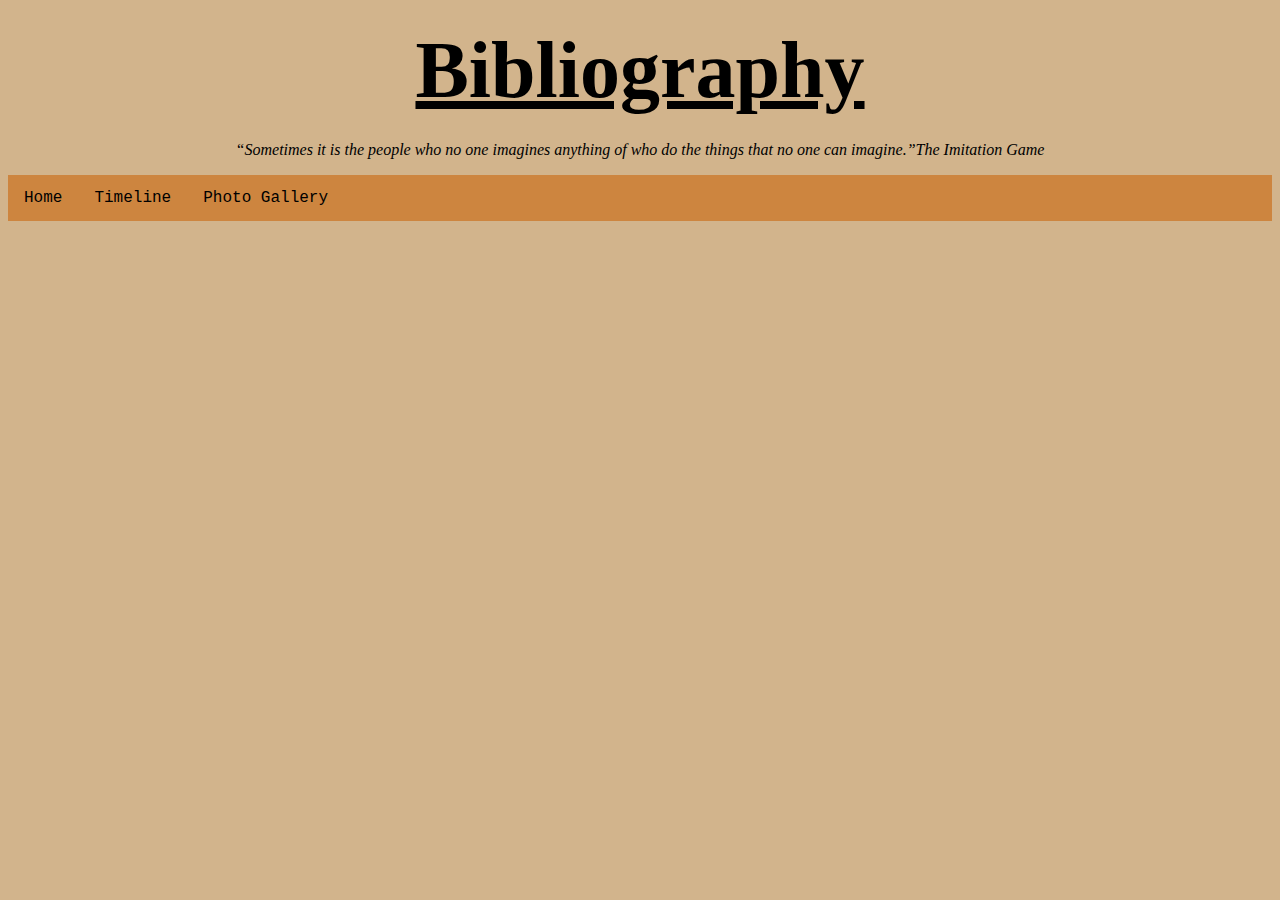
==== Bibliography.html @ a3fca30b "restructuring home page" ====
<!DOCTYPE html>
<html>
  <head>
    <meta charset="utf-8">
    <meta name="viewport" content="width=device-width">
    <title>Timeline</title>
    <link href="style.css" rel="stylesheet" type="text/css" />
  </head>
  <body>
    <h4 class="header"> <u>Bibliography</u> </h4>
    <p style="text-align:center;"><i><q>Sometimes it is the people who no one imagines anything of who do the things that no one can imagine.</q>The Imitation Game</i></p>
    <div class="topnav">
      <a href="https://Assignment-2-Alan-Turing-Website.alvinding11.repl.co">Home</a>
      <a href="https://assignment-2-alan-turing-website.alvinding11.repl.co/Timeline.html">Timeline</a>
      <a href="https://assignment-2-alan-turing-website.alvinding11.repl.co/PhotoGalla.html">Photo Gallery</a>
    </div>
    <script src="script.js"></script>
  </body>
</html>
---- style.css ----
body {
  background-color: tan;
}

table,
th,
td {
  border: 3px solid black;
  border-collapse: collapse;
  text-align: center;
  font-family: garamond, serif;
  font-weight: bold;
  padding: 5px;
}

div.list {
  font-family: garamond, serif;
  font-size: 115%;
}

.header {
  text-align: center;
  margin: 25px;
  font-size: 500%;
}

.topnav {
  overflow: hidden;
  background-color: Peru;
}

.topnav a {
  float: left;
  display: block;
  color: black;
  text-align: center;
  padding: 14px 16px;
  text-decoration: none;
  font-family: 'Courier New', Courier, monospace;
}

.topnav a:hover {
  background-color: SaddleBrown;
  color: White;
}

.headersv2 {
  font-size:250%;
}
      
.paras {
  font-family:garamond;
}

.table-margin {
  margin-right: 150px;
  margin-left: 150px;
}

.column {
  float: left;
  width: 33.33%;
}

.row:after {
  content:"";
  display: table;
  clear: both;
}
/* This clears the float element after the columns to prevent the rest of the page from being forced to follow the same design. */
@media screen and (max-width: 600px) {
  .column {
    width: 100;
  }
}
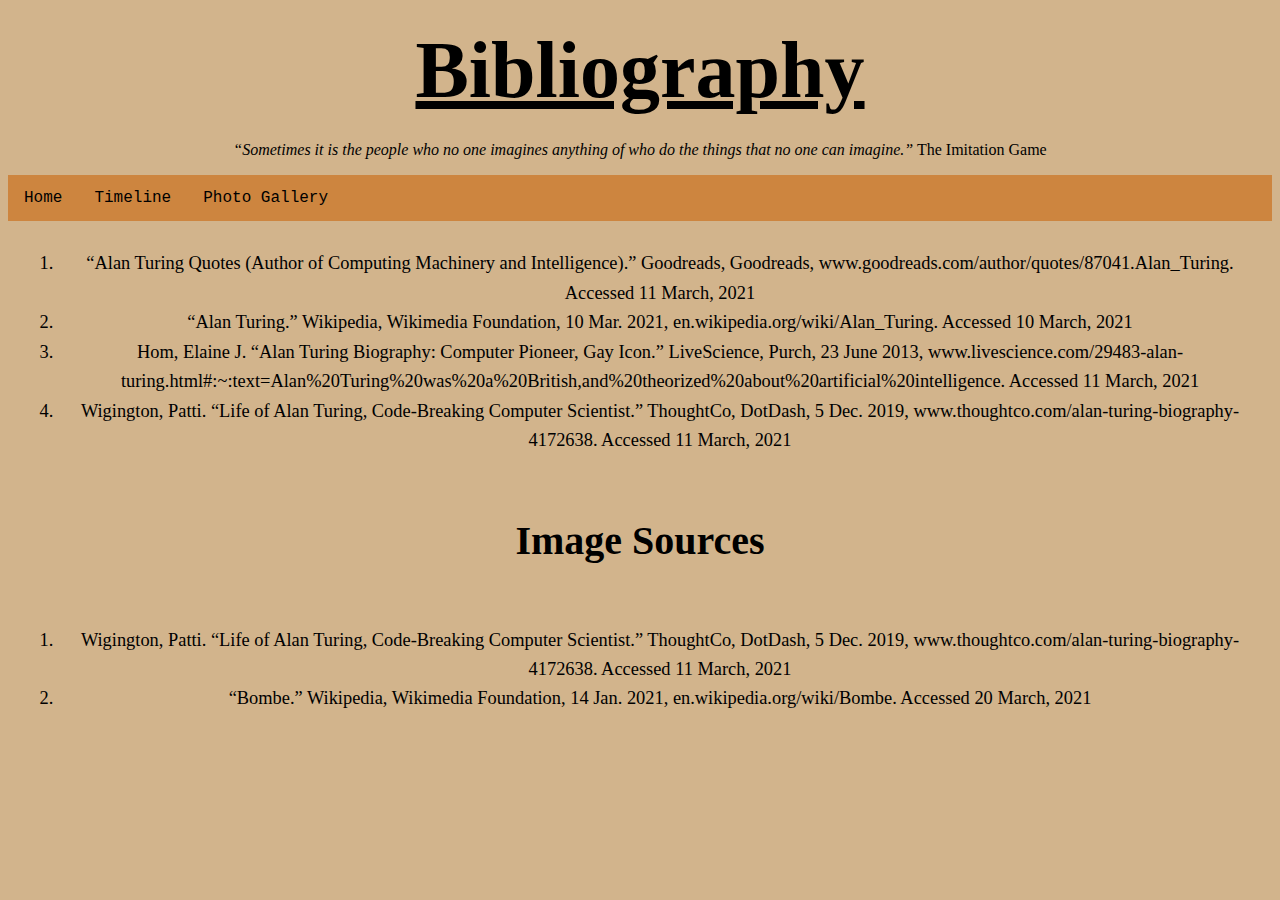
==== commit 545f36c0: "rough copy" ====
--- a/Bibliography.html
+++ b/Bibliography.html
@@ -3,17 +3,32 @@
   <head>
     <meta charset="utf-8">
     <meta name="viewport" content="width=device-width">
-    <title>Timeline</title>
+    <title>Bibliography</title>
     <link href="style.css" rel="stylesheet" type="text/css" />
   </head>
   <body>
-    <h4 class="header"> <u>Bibliography</u> </h4>
-    <p style="text-align:center;"><i><q>Sometimes it is the people who no one imagines anything of who do the things that no one can imagine.</q>The Imitation Game</i></p>
+    <h1 class="header"> <u>Bibliography</u> </h1>
+    <p style="text-align:center;"><i><q>Sometimes it is the people who no one imagines anything of who do the things that no one can imagine.</q></i> The Imitation Game</p>
     <div class="topnav">
       <a href="https://Assignment-2-Alan-Turing-Website.alvinding11.repl.co">Home</a>
       <a href="https://assignment-2-alan-turing-website.alvinding11.repl.co/Timeline.html">Timeline</a>
       <a href="https://assignment-2-alan-turing-website.alvinding11.repl.co/PhotoGalla.html">Photo Gallery</a>
     </div>
+    <div class="list">
+      <ol>
+        <li>“Alan Turing Quotes (Author of Computing Machinery and Intelligence).” Goodreads, Goodreads, www.goodreads.com/author/quotes/87041.Alan_Turing. Accessed 11 March, 2021</li>
+        <li>“Alan Turing.” Wikipedia, Wikimedia Foundation, 10 Mar. 2021, en.wikipedia.org/wiki/Alan_Turing. Accessed 10 March, 2021</li>
+        <li>Hom, Elaine J. “Alan Turing Biography: Computer Pioneer, Gay Icon.” LiveScience, Purch, 23 June 2013, www.livescience.com/29483-alan-turing.html#:~:text=Alan%20Turing%20was%20a%20British,and%20theorized%20about%20artificial%20intelligence. Accessed 11 March, 2021</li>
+        <li>Wigington, Patti. “Life of Alan Turing, Code-Breaking Computer Scientist.” ThoughtCo, DotDash, 5 Dec. 2019, www.thoughtco.com/alan-turing-biography-4172638. Accessed 11 March, 2021</li>
+      </ol>
+    </div>
+    <h2 style="text-align:center" class="headersv2">Image Sources</h2>
+    <div class="list">
+      <ol>
+        <li>Wigington, Patti. “Life of Alan Turing, Code-Breaking Computer Scientist.” ThoughtCo, DotDash, 5 Dec. 2019, www.thoughtco.com/alan-turing-biography-4172638. Accessed 11 March, 2021</li>
+        <li>“Bombe.” Wikipedia, Wikimedia Foundation, 14 Jan. 2021, en.wikipedia.org/wiki/Bombe. Accessed 20 March, 2021</li>
+      </ol>
+    </div>
     <script src="script.js"></script>
   </body>
 </html>--- a/style.css
+++ b/style.css
@@ -10,12 +10,15 @@
   text-align: center;
   font-family: garamond, serif;
   font-weight: bold;
-  padding: 5px;
+  padding: 10px;
 }
 
 div.list {
   font-family: garamond, serif;
   font-size: 115%;
+  text-align: center;
+  padding: 10px;
+  line-height: 1.6;
 }
 
 .header {
@@ -45,11 +48,11 @@
 }
 
 .headersv2 {
-  font-size:250%;
+  font-size: 250%;
 }
       
 .paras {
-  font-family:garamond;
+  font-family: garamond;
 }
 
 .table-margin {
@@ -62,6 +65,20 @@
   width: 33.33%;
 }
 
+.columnmid {
+  float: left;
+  width: 33.33%;
+  position: relative;
+  left: 125px;
+  top: 70px;
+}
+
+.phtotxt {
+  font-family: garamond;
+  position: relative;
+  right: 65px;
+}
+
 .row:after {
   content:"";
   display: table;
@@ -72,4 +89,4 @@
   .column {
     width: 100;
   }
-}+}
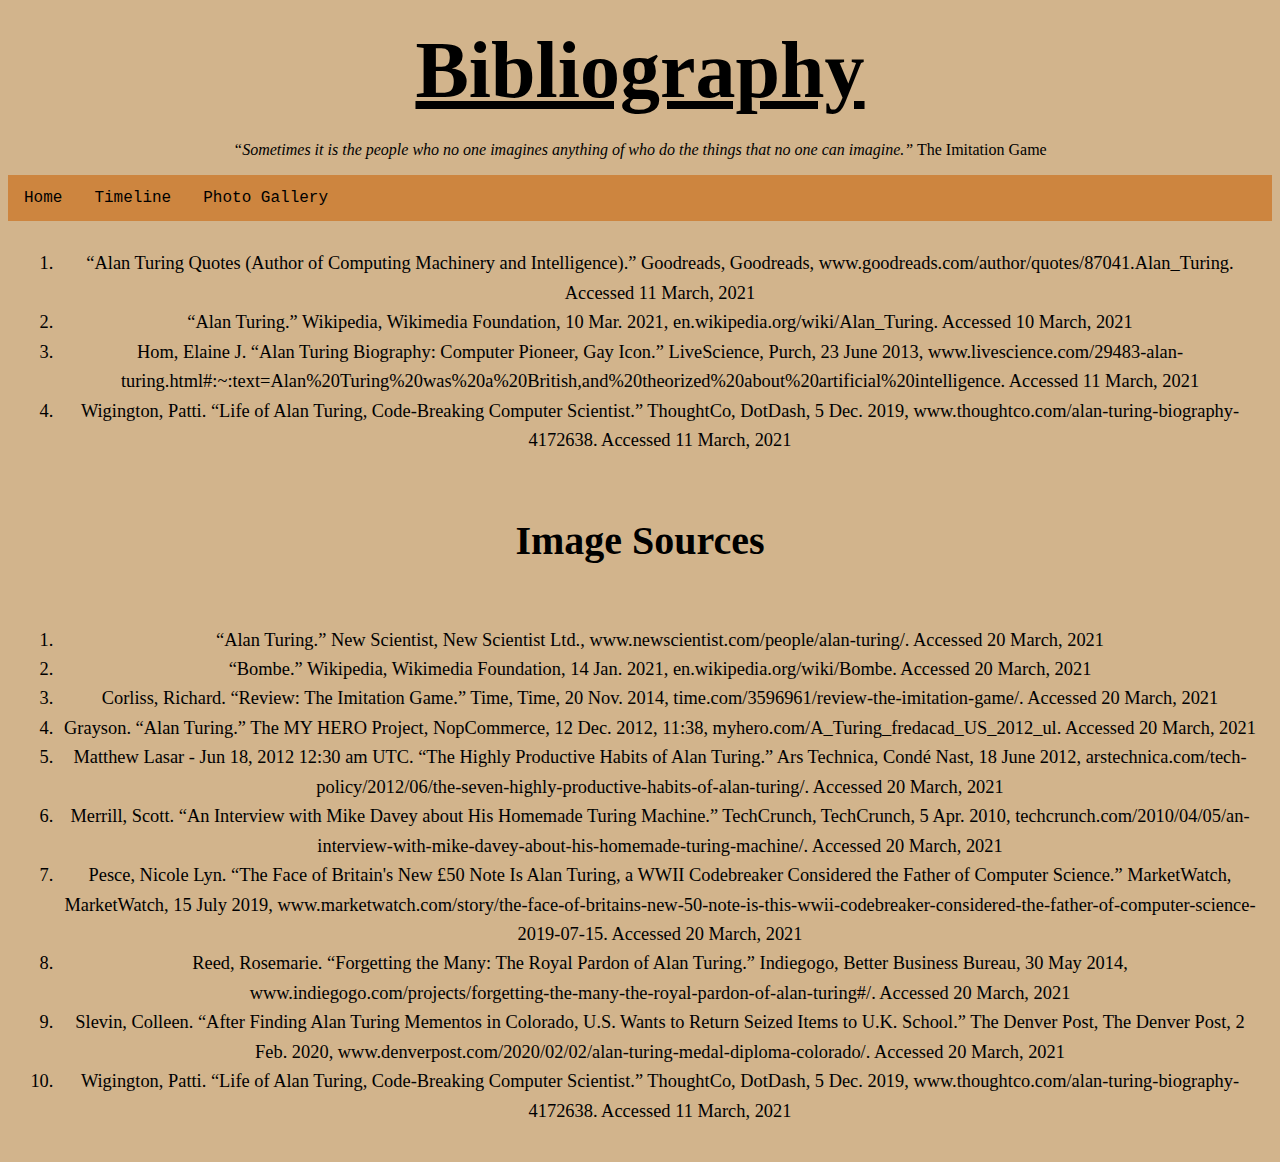
==== commit 3c298798: "final copy" ====
--- a/Bibliography.html
+++ b/Bibliography.html
@@ -25,8 +25,16 @@
     <h2 style="text-align:center" class="headersv2">Image Sources</h2>
     <div class="list">
       <ol>
+        <li>“Alan Turing.” New Scientist, New Scientist Ltd., www.newscientist.com/people/alan-turing/. Accessed 20 March, 2021</li>
+        <li>“Bombe.” Wikipedia, Wikimedia Foundation, 14 Jan. 2021, en.wikipedia.org/wiki/Bombe. Accessed 20 March, 2021</li>
+        <li>Corliss, Richard. “Review: The Imitation Game.” Time, Time, 20 Nov. 2014, time.com/3596961/review-the-imitation-game/. Accessed 20 March, 2021</li>
+        <li>Grayson. “Alan Turing.” The MY HERO Project, NopCommerce, 12 Dec. 2012, 11:38, myhero.com/A_Turing_fredacad_US_2012_ul. Accessed 20 March, 2021 </li>
+        <li>Matthew Lasar    -  Jun 18, 2012 12:30 am UTC. “The Highly Productive Habits of Alan Turing.” Ars Technica, Condé Nast, 18 June 2012, arstechnica.com/tech-policy/2012/06/the-seven-highly-productive-habits-of-alan-turing/. Accessed 20 March, 2021</li>
+        <li>Merrill, Scott. “An Interview with Mike Davey about His Homemade Turing Machine.” TechCrunch, TechCrunch, 5 Apr. 2010, techcrunch.com/2010/04/05/an-interview-with-mike-davey-about-his-homemade-turing-machine/. Accessed 20 March, 2021</li>
+        <li>Pesce, Nicole Lyn. “The Face of Britain's New £50 Note Is Alan Turing, a WWII Codebreaker Considered the Father of Computer Science.” MarketWatch, MarketWatch, 15 July 2019, www.marketwatch.com/story/the-face-of-britains-new-50-note-is-this-wwii-codebreaker-considered-the-father-of-computer-science-2019-07-15. Accessed 20 March, 2021</li>
+        <li>Reed, Rosemarie. “Forgetting the Many: The Royal Pardon of Alan Turing.” Indiegogo, Better Business Bureau, 30 May 2014, www.indiegogo.com/projects/forgetting-the-many-the-royal-pardon-of-alan-turing#/. Accessed 20 March, 2021</li>
+        <li>Slevin, Colleen. “After Finding Alan Turing Mementos in Colorado, U.S. Wants to Return Seized Items to U.K. School.” The Denver Post, The Denver Post, 2 Feb. 2020, www.denverpost.com/2020/02/02/alan-turing-medal-diploma-colorado/. Accessed 20 March, 2021 </li>
         <li>Wigington, Patti. “Life of Alan Turing, Code-Breaking Computer Scientist.” ThoughtCo, DotDash, 5 Dec. 2019, www.thoughtco.com/alan-turing-biography-4172638. Accessed 11 March, 2021</li>
-        <li>“Bombe.” Wikipedia, Wikimedia Foundation, 14 Jan. 2021, en.wikipedia.org/wiki/Bombe. Accessed 20 March, 2021</li>
       </ol>
     </div>
     <script src="script.js"></script>
--- a/style.css
+++ b/style.css
@@ -29,7 +29,7 @@
 
 .topnav {
   overflow: hidden;
-  background-color: Peru;
+  background-color: peru;
 }
 
 .topnav a {
@@ -43,16 +43,16 @@
 }
 
 .topnav a:hover {
-  background-color: SaddleBrown;
-  color: White;
+  background-color: saddlebrown;
+  color: white;
 }
 
 .headersv2 {
   font-size: 250%;
 }
-      
+
 .paras {
-  font-family: garamond;
+  font-family: garamond, serif;
 }
 
 .table-margin {
@@ -74,19 +74,25 @@
 }
 
 .phtotxt {
-  font-family: garamond;
+  font-family: garamond, serif;
   position: relative;
   right: 65px;
 }
 
-.row:after {
-  content:"";
+.row::after {
+  content: "";
   display: table;
   clear: both;
 }
+
 /* This clears the float element after the columns to prevent the rest of the page from being forced to follow the same design. */
 @media screen and (max-width: 600px) {
   .column {
     width: 100;
   }
 }
+
+.gallatext {
+  float: right;
+  width: 40%;
+}
